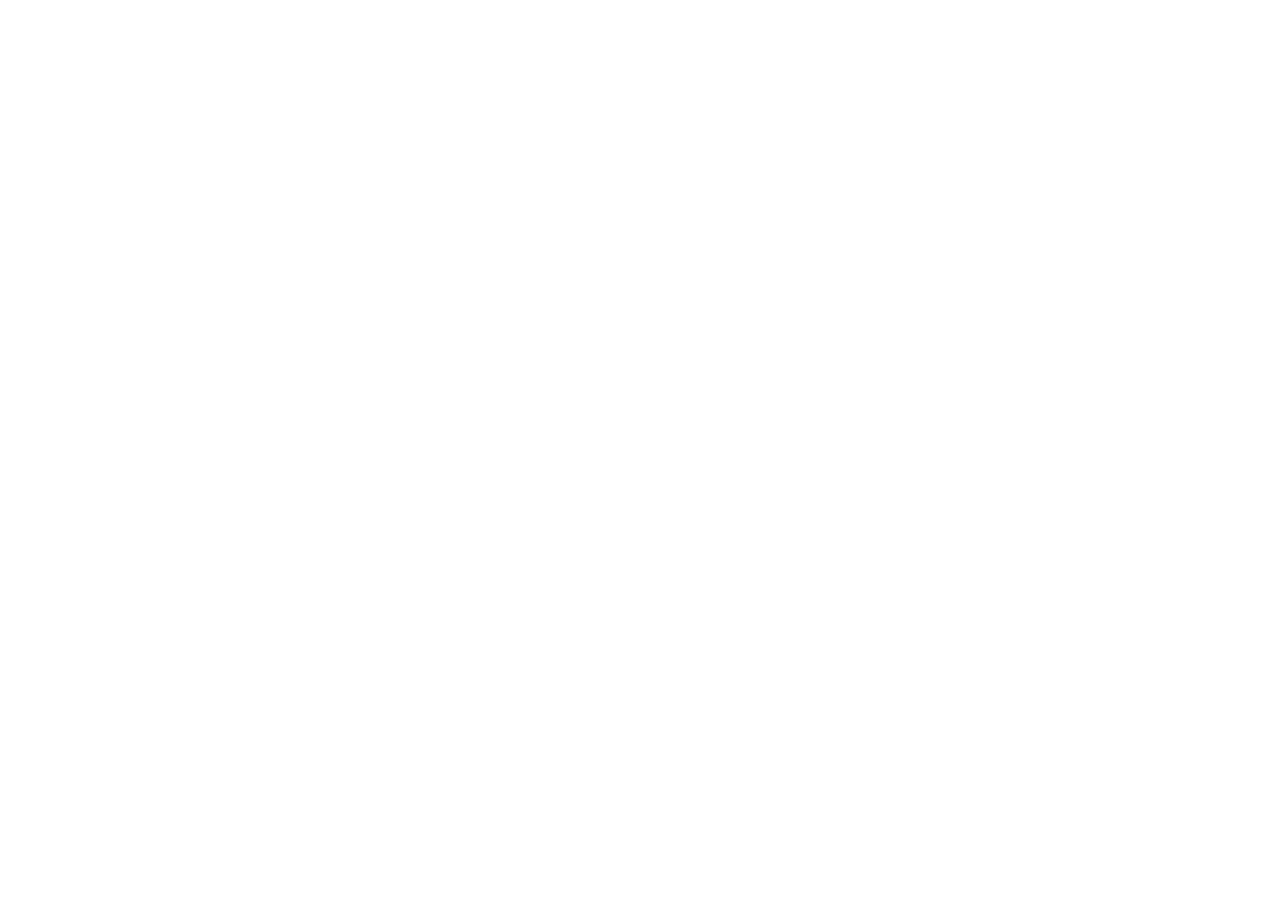
==== index.html @ e637d38b "imagens" ====
<!DOCTYPE html>
<html lang="pt-br">
<head>
    <meta charset="UTF-8">
    <meta name="viewport" content="width=device-width, initial-scale=1.0">
    <link rel="stylesheet" href="style.css">
    <title>Document</title>
</head>
<body>

    
</body>
</html>
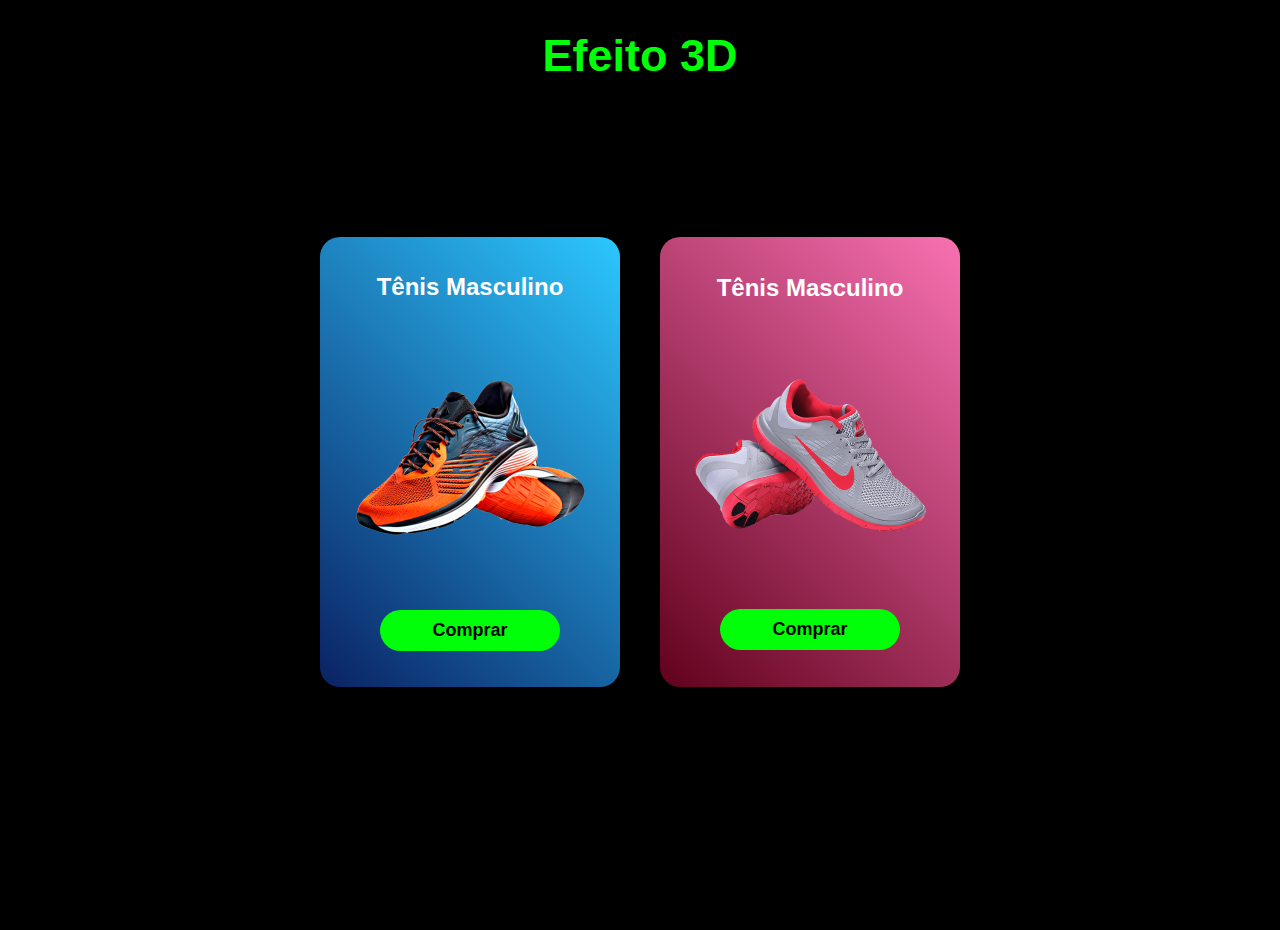
==== commit e48b9f26: "Cards" ====
--- a/index.html
+++ b/index.html
@@ -4,10 +4,22 @@
     <meta charset="UTF-8">
     <meta name="viewport" content="width=device-width, initial-scale=1.0">
     <link rel="stylesheet" href="style.css">
-    <title>Document</title>
+    <title>Efeito 3D</title>
 </head>
 <body>
+    <h1 class="titulo">Efeito 3D</h1>
+    <div class="container">
+        <div class="card card1">
+            <h2>Tênis Masculino</h2>
+            <img src="./imagens/tenis-masculino.png" alt="tênis masculino">
+            <button>Comprar</button>
+        </div> <!-- CARD MASCULINO -->
 
-    
+        <div class="card card2">
+            <h2>Tênis Masculino</h2>
+            <img src="./imagens/tenis-feminino.png" alt="tênis masculino">
+            <button>Comprar</button>
+        </div> <!-- CARD FEMININO -->
+    </div> <!-- CLASS CONTAINER -->
 </body>
 </html>
--- a/style.css
+++ b/style.css
@@ -0,0 +1,71 @@
+*{
+    margin: 0;
+    padding: 0;
+    box-sizing: border-box;
+}
+
+body{
+    width: 100vw;
+    height: 100vh;
+    background-color: black;
+    margin: 0 auto;
+    font-family: Arial, Helvetica, sans-serif;
+}
+
+body .titulo {
+    text-align: center;
+    margin-top: 30px;
+    color: #00FF08;
+    font-size: 45px;
+}
+
+.container{
+    width: 80%;
+    height: 80vh;
+    gap: 40px;
+    margin: 20px auto;
+    display: flex;
+    flex-wrap: wrap;
+    align-items: center;
+    justify-content: center;
+}
+
+.container .card{
+    display: flex;
+    flex-direction: column;
+    justify-content:space-around;
+    align-items: center;
+    width: 300px;
+    height: 450px;
+    border-radius: 20px;
+    background-color: black;
+}
+
+.container .card h2{
+    color: #fff;
+}
+
+.container .card button{
+    background-color: #00FF08;
+    padding: 10px 40px;
+    font-size: 18px;
+    width: 180px;
+    border-radius: 50px;
+    border: 0px;
+    font-weight: 600;
+    cursor: pointer;
+}    
+
+.container .card button:hover{
+    box-shadow: 0px 0px 10px 5px #00FF08;
+    transform: scale(1.05);
+
+}
+
+.container .card1{
+    background-image: linear-gradient(45deg, #0a2264, #2cc7ff);
+}
+
+.container .card2{
+    background-image: linear-gradient(45deg, #61011c, #f871b2);
+}